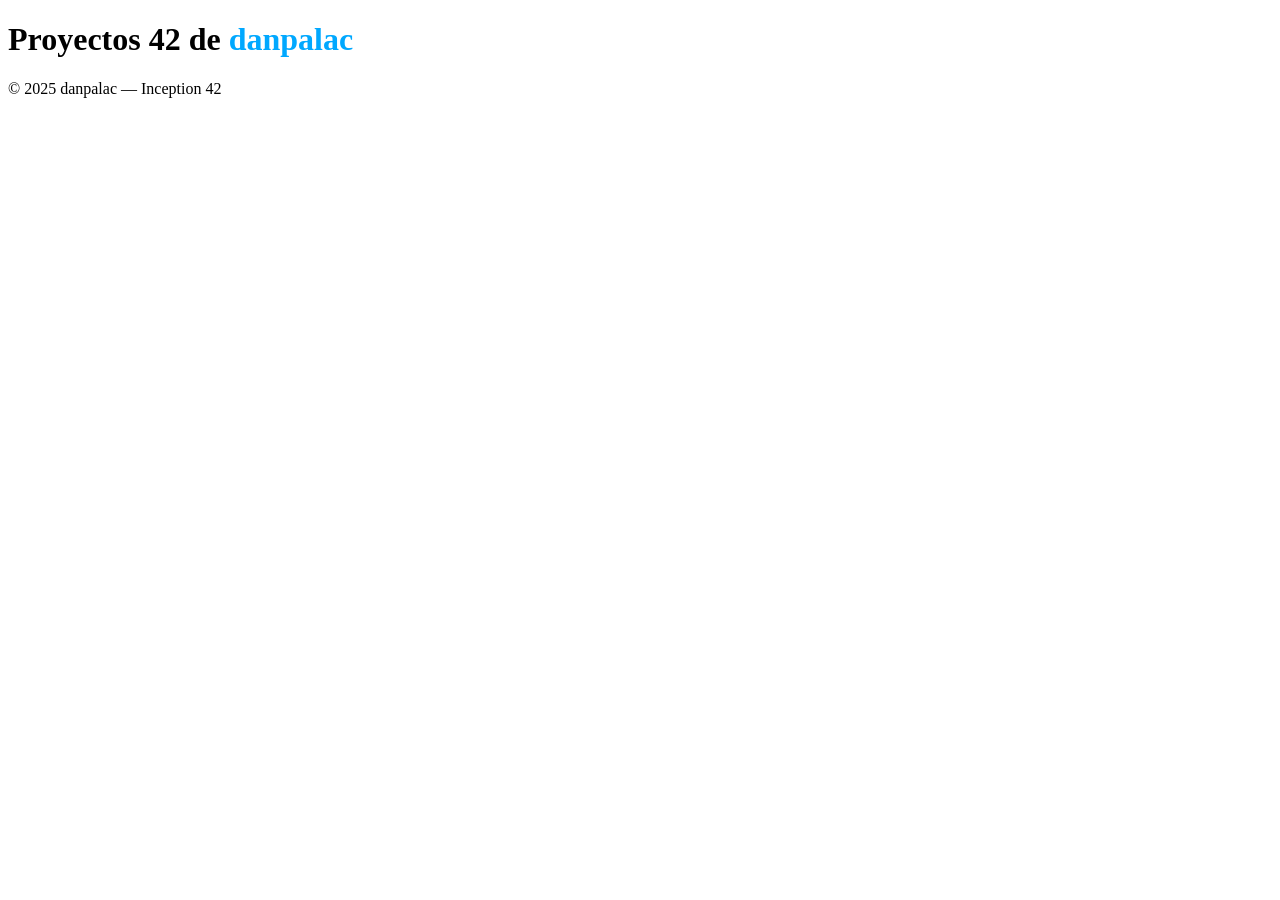
==== srcs/requirements/static/html/projects.html @ b237f031 "feat: add static site service with NGINX configuration and project pages" ====
<!DOCTYPE html>
<html lang="es">
<head>
  <meta charset="UTF-8">
  <meta name="viewport" content="width=device-width, initial-scale=1.0">
  <title>Proyectos de danpalac</title>
  <link rel="stylesheet" href="/css/projects.css">
  <link href="https://fonts.googleapis.com/css2?family=Montserrat:wght@700&family=Roboto&display=swap" rel="stylesheet">
</head>
<body>
  <div class="container">
    <h1>Proyectos 42 de <span style="color:#00a8ff">danpalac</span></h1>
    <div class="projects" id="projects-list"></div>
    <div class="footer">&copy; 2025 danpalac &mdash; Inception 42</div>
  </div>
  <script src="/js/projects.js"></script>
</body>
</html>
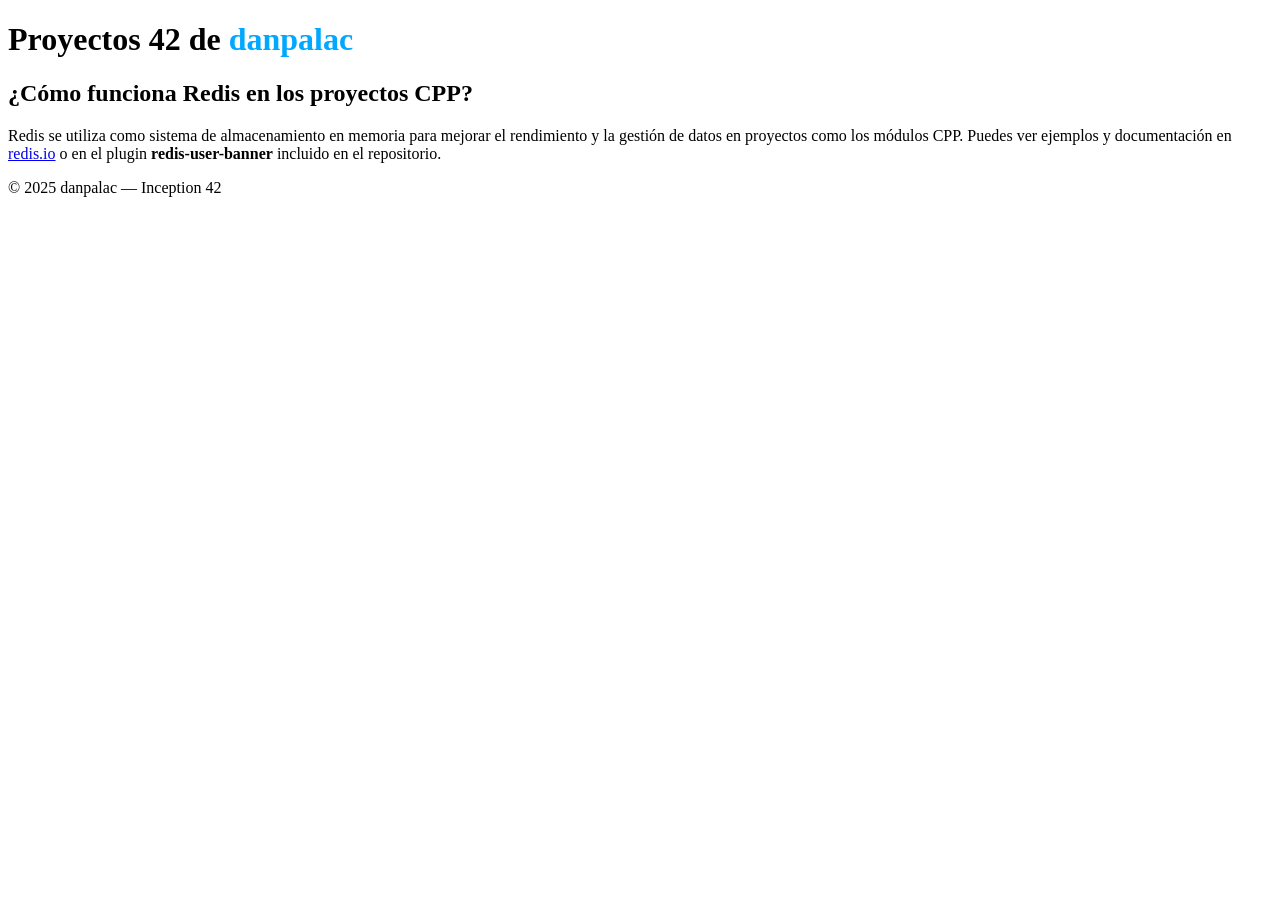
==== commit 7033f738: "feat: enhance project display with dropdown for subprojects and improve CSS styling" ====
--- a/srcs/requirements/static/html/projects.html
+++ b/srcs/requirements/static/html/projects.html
@@ -1,4 +1,4 @@
-<!DOCTYPE html>
+ <!DOCTYPE html>
 <html lang="es">
 <head>
   <meta charset="UTF-8">
@@ -10,7 +10,11 @@
 <body>
   <div class="container">
     <h1>Proyectos 42 de <span style="color:#00a8ff">danpalac</span></h1>
-    <div class="projects" id="projects-list"></div>
+    <div class="projects-grid" id="projects-list"></div>
+    <div class="info-section">
+      <h2>¿Cómo funciona Redis en los proyectos CPP?</h2>
+      <p>Redis se utiliza como sistema de almacenamiento en memoria para mejorar el rendimiento y la gestión de datos en proyectos como los módulos CPP. Puedes ver ejemplos y documentación en <a href="https://redis.io/" target="_blank">redis.io</a> o en el plugin <b>redis-user-banner</b> incluido en el repositorio.</p>
+    </div>
     <div class="footer">&copy; 2025 danpalac &mdash; Inception 42</div>
   </div>
   <script src="/js/projects.js"></script>
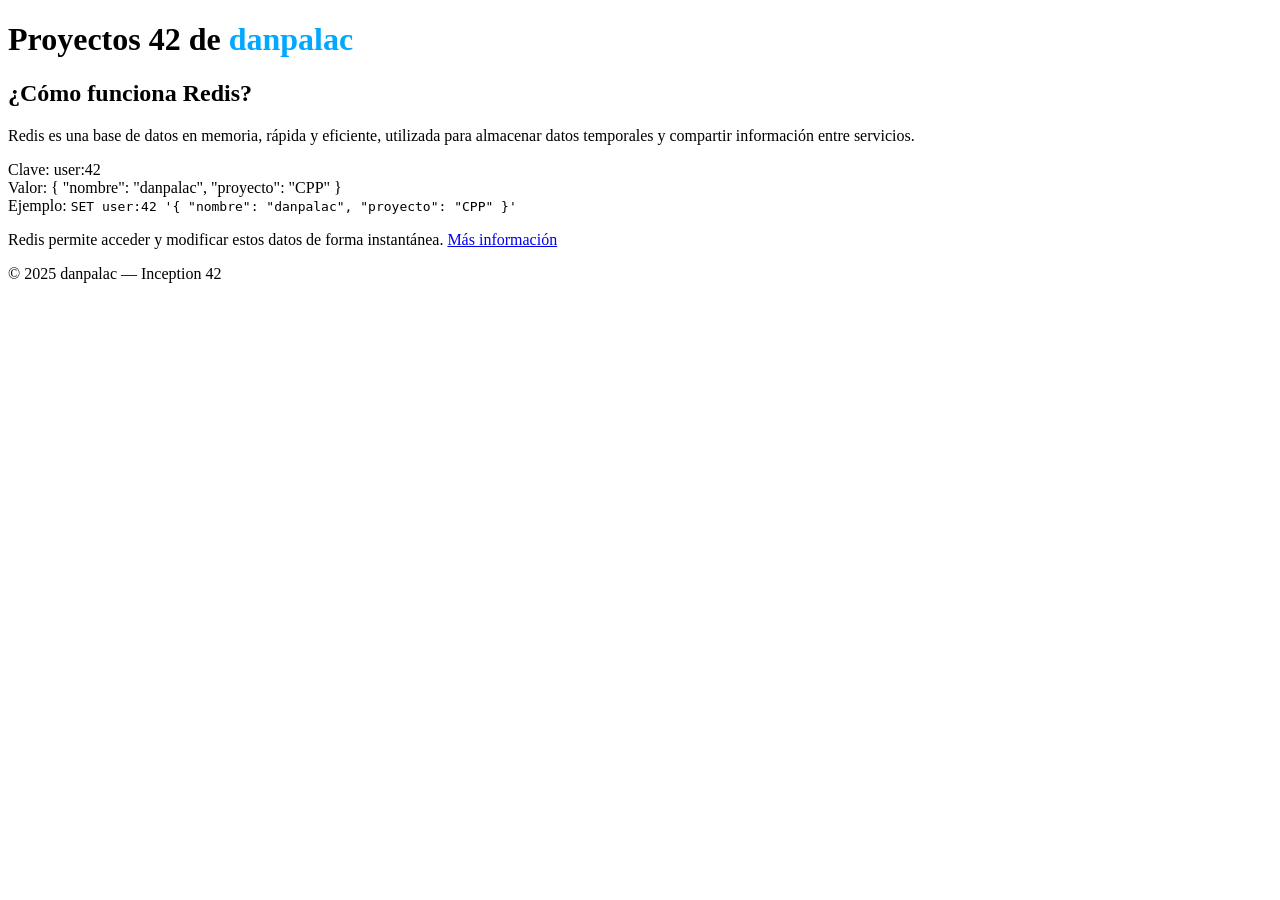
==== commit e696737c: "feat: enhance Redis section with detailed examples and improved styling" ====
--- a/srcs/requirements/static/html/projects.html
+++ b/srcs/requirements/static/html/projects.html
@@ -12,8 +12,14 @@
     <h1>Proyectos 42 de <span style="color:#00a8ff">danpalac</span></h1>
     <div class="projects-grid" id="projects-list"></div>
     <div class="info-section">
-      <h2>¿Cómo funciona Redis en los proyectos CPP?</h2>
-      <p>Redis se utiliza como sistema de almacenamiento en memoria para mejorar el rendimiento y la gestión de datos en proyectos como los módulos CPP. Puedes ver ejemplos y documentación en <a href="https://redis.io/" target="_blank">redis.io</a> o en el plugin <b>redis-user-banner</b> incluido en el repositorio.</p>
+      <h2>¿Cómo funciona Redis?</h2>
+      <p>Redis es una base de datos en memoria, rápida y eficiente, utilizada para almacenar datos temporales y compartir información entre servicios.</p>
+      <div class="redis-demo">
+        <div class="redis-key">Clave: <span>user:42</span></div>
+        <div class="redis-value">Valor: <span>{ "nombre": "danpalac", "proyecto": "CPP" }</span></div>
+        <div class="redis-action">Ejemplo: <code>SET user:42 '{ "nombre": "danpalac", "proyecto": "CPP" }'</code></div>
+      </div>
+      <p>Redis permite acceder y modificar estos datos de forma instantánea. <a href="https://redis.io/" target="_blank">Más información</a></p>
     </div>
     <div class="footer">&copy; 2025 danpalac &mdash; Inception 42</div>
   </div>
